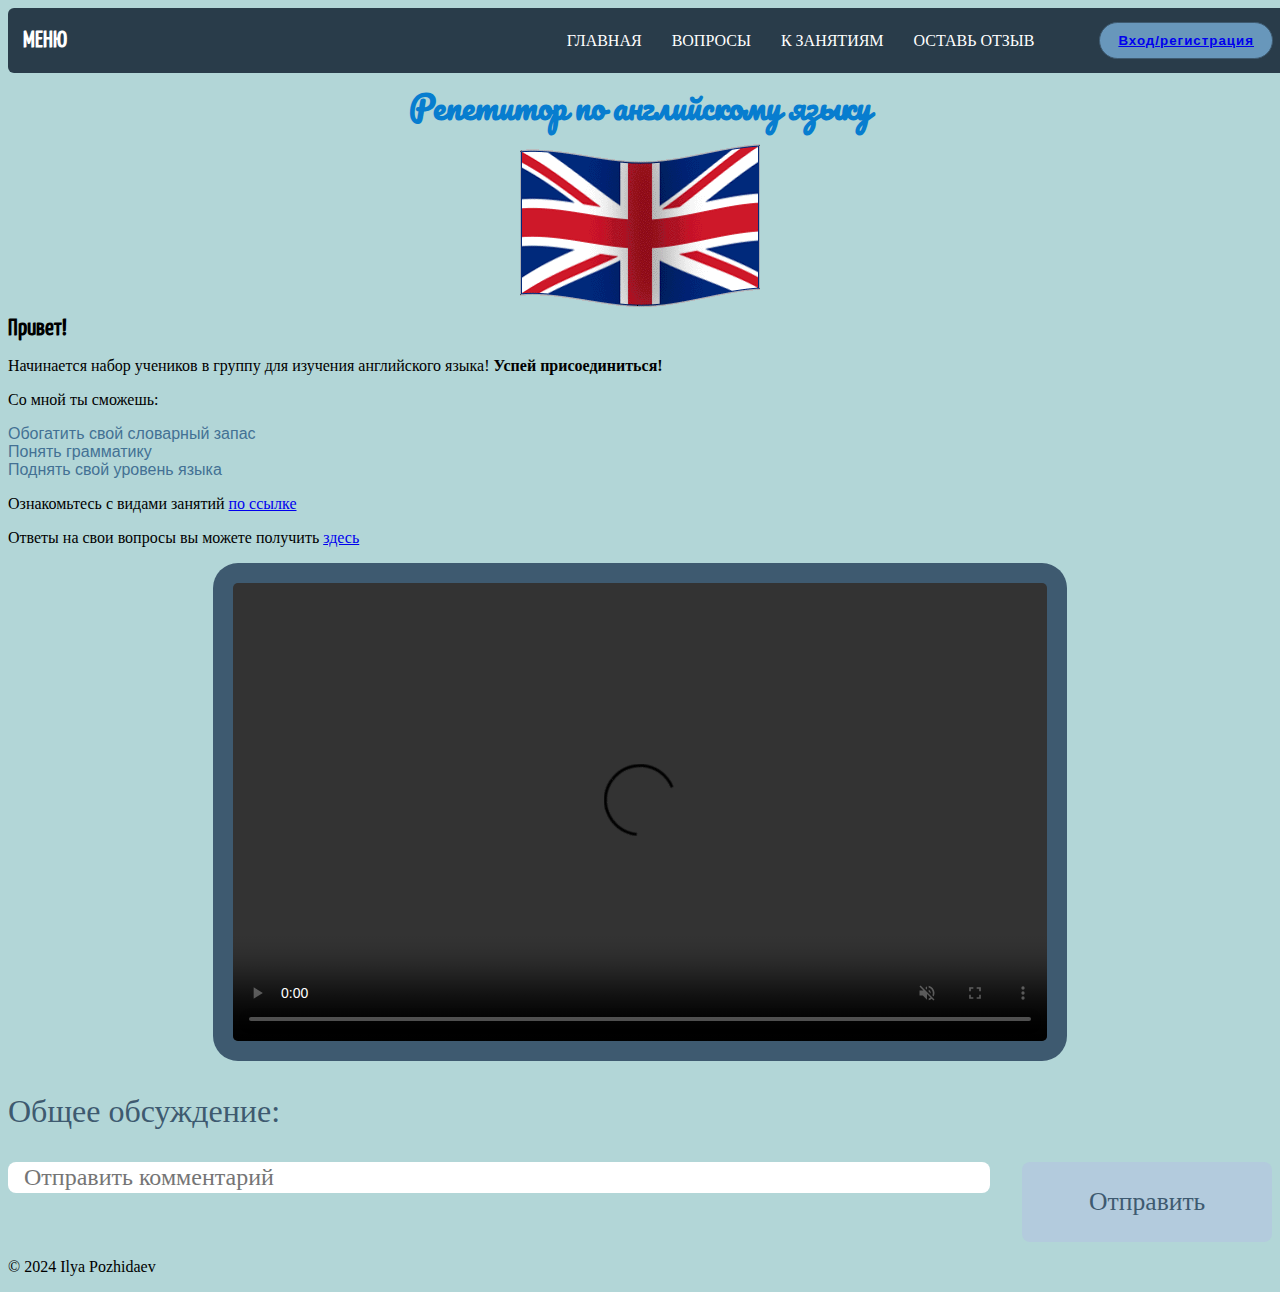
==== index.html @ fbf78a42 "Initial commit" ====
﻿<!DOCTYPE html>
<html>

<head>
  <meta charset="utf-8">
  <meta name="viewport" content="width=device-width">
  <title>Tutor Site</title>
  <link href="style.css" rel="stylesheet" type="text/css" />
  <style>
  body {
    background-color: #b2d6d7;
  }
  </style>
</head>

<body>
	
  <div class="navbar">
  <div class="logo">
    <h2>МЕНЮ</h2>
  </div>
  <ul class="links">
    <li><a href="index.html">Главная</a></li>
    <li><a href="qa.html">Вопросы</a></li>
    <li><a href="join.html">К занятиям</a></li>
    <li><a href="feedback.html">Оставь отзыв</a></li>
  </ul>
  <div class="right"><button><a id="login" href="auth.html">Вход/регистрация</a></button></div>
  <div class="toggle">
    <div class="line1"></div>
    <div class="line2"></div>
    <div class="line3"></div>
  </div>
</div>
<br>
<br>
<br>

  <p id="welcome" style="color:#077DCF;text-align:right;"></p>
  <h1 style="color:#077DCF;text-align:center;"> Репетитор по английскому языку </h1>
  <img style="display: block;
    margin-left: auto;
    margin-right: auto;" 
    src="Animated-Flag-United-Kingdom.gif" class="center">
  <div>
    <h2>Привет!</h2>
    <p>Начинается набор учеников в группу для изучения английского языка! 
      <strong>Успей присоединиться!</strong>
    </p>  
    <p>Со мной ты сможешь:</p>
    <ul>
      <li>Обогатить свой словарный запас</li>
      <li>Понять грамматику</li>
      <li>Поднять свой уровень языка</li>
    </ul>
    <p>Ознакомьтесь с видами занятий <a href="join.html">по ссылке</a></p>
    <p>Ответы на свои вопросы вы можете получить <a href="qa.html">здесь</a></p>
    <video style="display: block;
      margin-left: auto;
      margin-right: auto;
      border-radius: 25px;
      background: #3e5a70;
	  max-width: 100%;
	  height: auto;
      padding: 20px;"  width="854" height="480" autoplay controls muted>
      <source src="The English Language.mp4" type="video/mp4">
    </video>
  </div>
  <div class="container">
      <p class="msg">Общее обсуждение:</p>
      <form id="msgForm" class="msgForm">
          <input type="text" placeholder="Отправить комментарий" class="input" id="inputBox" />
          <input type="submit" class="btn" value="Отправить">
      </form>
      <div id="messages" class="messages"></div>
  </div>
  <footer>
    <p>© 2024 Ilya Pozhidaev</p>
  </footer>
  <script src="script.js"></script>
</body>

</html>
---- style.css ----
@import url('https://fonts.googleapis.com/css?family=Pacifico');
@font-face {
    font-family: 'Yanone-Kaffeesatz';
    src: url('YanoneKaffeesatz-Regular.woff'); 
}
@keyframes example {
  from {opacity: 0%;}}
  to {opacity: 100%;}}
}
html {
  height: 100%;
  width: 100%;
  animation-name: example;
  animation-duration: 4s;
}

body {
  animation-name: example;
  animation-duration: 4s;
}


h1 {
  color: navy;
  margin-left: 20px;
  font-family: Pacifico;
}

h2 {
  font-family: Yanone-Kaffeesatz;
}

ul {
  color: #437194;
  font-family: 'Comic Sans MS', cursive, sans-serif;
}


@import url("https://fonts.googleapis.com/css?family=Lacquer|Nunito&display=swap");
@import url("https://fonts.googleapis.com/css?family=Nunito&display=swap");


* {
  box-sizing: border-box;
  transition: 0.4s ease all;
}
h1,
h2,
h3,
h4,
h5,
h6 {
  margin: 0;
}
ul {
  padding: 0;
  margin: 0;
}
.navbar {
  background: #293c4a;
  color: #fff;
  position: fixed;
  border-radius: 6px;
  padding: 15px;
  width: 100%;
  height: 65px;
  display: flex;
  align-items: center;
  z-index:2;
}
.navbar .logo {
  cursor: pointer;
  font-family: "Lacquer";
}
.navbar ul.links {
  font-family: "Nunito";
  margin-left: auto;
  margin-right: 50px;
  list-style: none;
  display: flex;
  align-items: center;
  transition: 0.4s ease all, 0s ease background;
}
.navbar ul.links li {
  text-transform: uppercase;
  padding: 0 15px;
  height: 65px;
  display: flex;
  justify-content: center;
  align-items: center;
  transition: 0.4s ease all, 0s ease margin;
}
.navbar ul.links li a {
  text-decoration: none;
  color: #fff;
}
.navbar ul.links li:hover {
  background: #6897bb;
  cursor: pointer;
}
.navbar ul.links li:hover a {
  color: #080808;
}
button {
  background: #6897bb;
  outline: none;
  font-weight: bold;
  padding: 10px 18px;
  border-radius: 25px;
  border: 1px solid #3e5a70;
  letter-spacing: 1px;
}
button:hover {
  cursor: pointer;
  transform: scale(1.1);
  color: white;
  background: #222;
  border-color: #000;
}
.content {
  background-size: cover;
  height: calc(100vh - 65px);
  display: flex;
  flex-direction: column;
  justify-content: center;
  align-items: center;
  color: #fff;
}
.content h2 {
  color: #3e5a70;
}
.navbar.sticky {
  position: fixed;
  z-index: 40;
}
.navbar.sticky ~ main {
  position: relative;
  z-index: 20;
  top: 65px;
}
section {
  background: #000;
  color: #3e5a70;
  padding: 20px;
  font-family: "Lacquer";
  font-weight: bold;
  letter-spacing: 0.5px;
}
@media screen and (max-width: 850px) {
  .navbar .right {
    height: 0;
    overflow: hidden;
  }
  .toggle {
    position: absolute;
    top: 32.5px;
    right: 20px;
    z-index: 99;
    transform: translateY(-50%);
    cursor: pointer;
    width: 40px;
    height: 40px;
    display: flex;
    flex-direction: column;
    justify-content: center;
    align-items: center;
  }
  .toggle > * {
    width: 80%;
    height: 2px;
    background: #fff;
    margin: 3px 0;
  }
  .navbar.collapsed .toggle .line1 {
    transform: rotate(-45deg) translate(-4px, 5px);
  }
  .navbar.collapsed .toggle .line2 {
    opacity: 0;
  }
  .navbar.collapsed .toggle .line3 {
    transform: rotate(45deg) translate(-5px, -6px);
  }
  .navbar.collapsed .logo {
    position: absolute;
    z-index: 44;
  }
  .navbar .links {
    position: fixed;
    background: #080808;
    font-family: "Nunito";
    z-index: 40;
    top: 0;
    left: -100%;
    flex-direction: column;
    width: 45vw;
    height: 100vh;
  }
  .navbar .links li:first-child {
    margin-top: 80px;
  }
  .navbar.collapsed .links {
    left: 0;
  }
  .navbar.collapsed .links a {
    color: #fff;
  }
  .navbar.collapsed .links li {
    width: 100%;
  }
  .navbar.collapsed .links li:hover a {
    color: #080808;
  }
  .navbar.collapsed .right {
    position: fixed;
    font-family: "Nunito";
    width: 45vw;
    text-align: center;
    height: auto;
    bottom: 40px;
    left: 22.5vw;
    transform: translateX(-50%);
    z-index: 45;
  }
  .navbar.collapsed ~ main {
    filter: blur(1px);
    opacity: 0.8;
  }
  .navbar.sticky {
    position: fixed;
    z-index: 40;
  }
}

input:required:invalid {
  border-color: red;
}

textarea:required:invalid {
  border-color: red;
}

.msg{
color:#3e5a70;
font-size: 2rem;
font-family: 'Sedgwick Ave Display', cursive;
max-width: 100%;
height: auto;
}
.msgCtn{
margin: 1rem 0;
color: #3e5a70;
padding: 1rem 1rem;
background-color: #b3cbdd;
border-radius: 6px;
font-size: 1.5rem;
font-family: 'Sedgwick Ave Display', cursive;
word-break: break-all;
max-width: 100%;
height: auto;
}
.msgForm{
display:flex;
flex-direction:row;
max-width: 100%;
height: auto;
}
.input{
height: 100%;
flex: 4;
margin-right: 2rem;
border:none;
border-radius: .5rem;
padding: 2px 1rem;
font-size: 1.5rem;
font-family: 'Sedgwick Ave Display', cursive;
background-color:#ffffff;
}
.input:focus{
background-color:#ffffff;
}
.btn{
height:5rem;
flex: 1;
display:flex;
justify-content:center;
align-items:center;
border-radius: .5rem;
background-color:#b3cbdd;
color: #3e5a70;
border:none;
font-size: 1.6rem;
font-family: 'Sedgwick Ave Display', cursive;
}
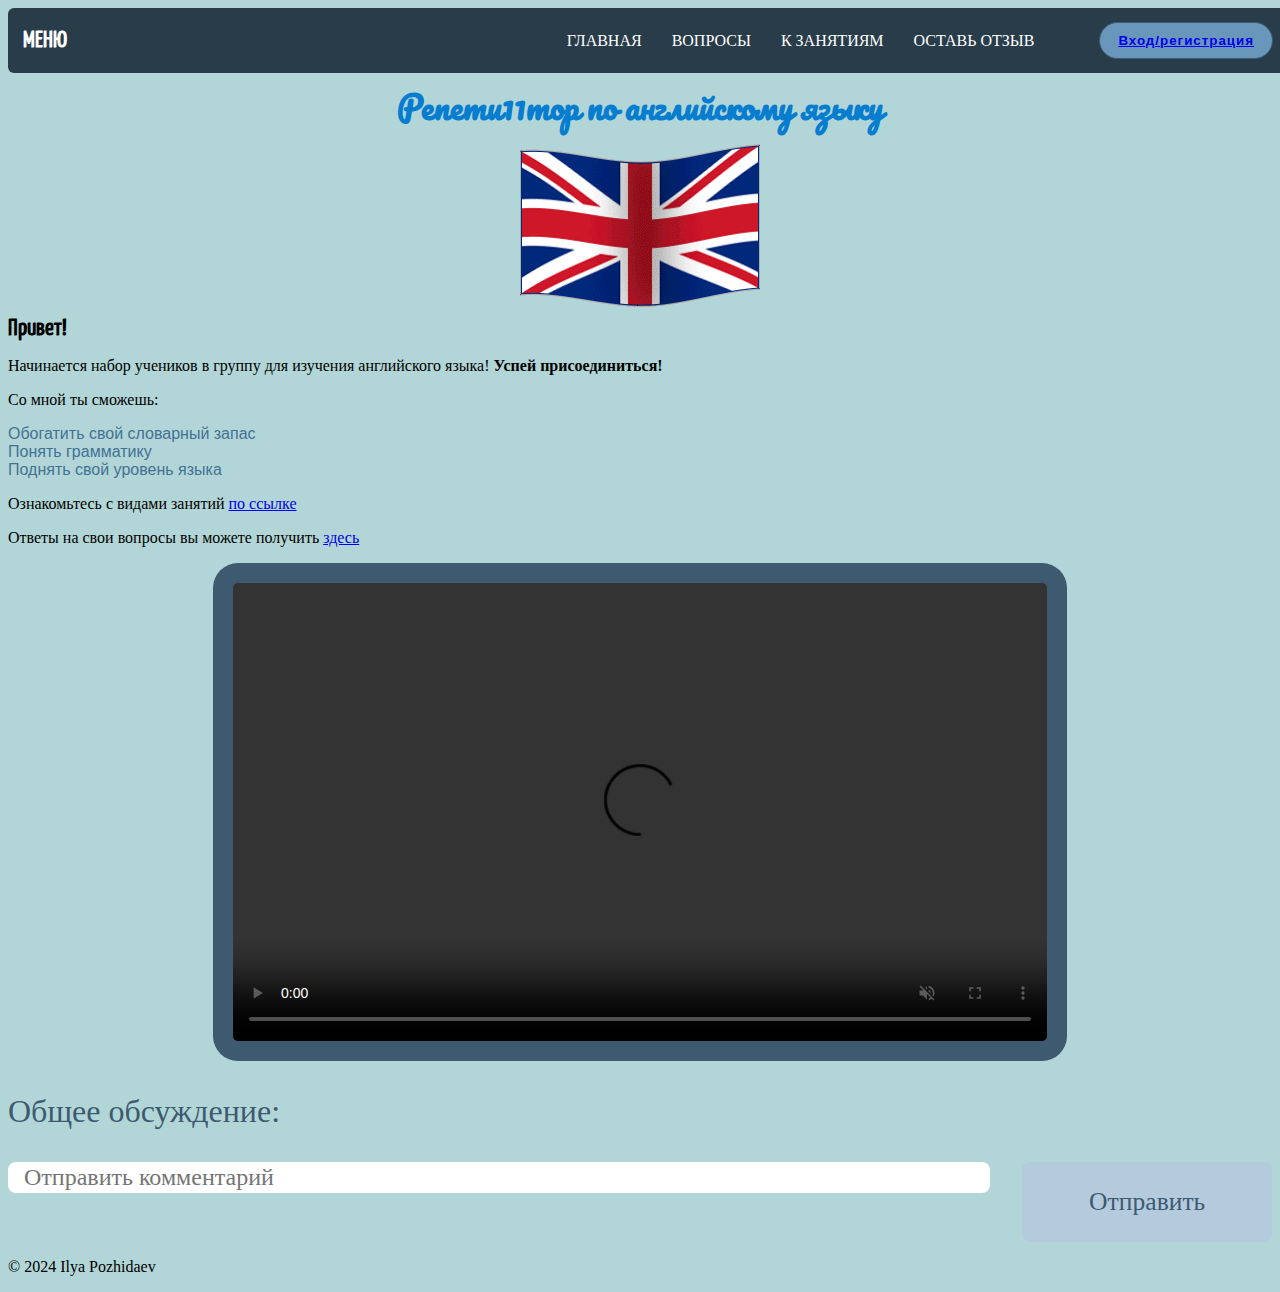
==== commit e56169fa: "Update index.html" ====
--- a/index.html
+++ b/index.html
@@ -37,7 +37,7 @@
 <br>
 
   <p id="welcome" style="color:#077DCF;text-align:right;"></p>
-  <h1 style="color:#077DCF;text-align:center;"> Репетитор по английскому языку </h1>
+  <h1 style="color:#077DCF;text-align:center;"> Репети11тор по английскому языку </h1>
   <img style="display: block;
     margin-left: auto;
     margin-right: auto;" 
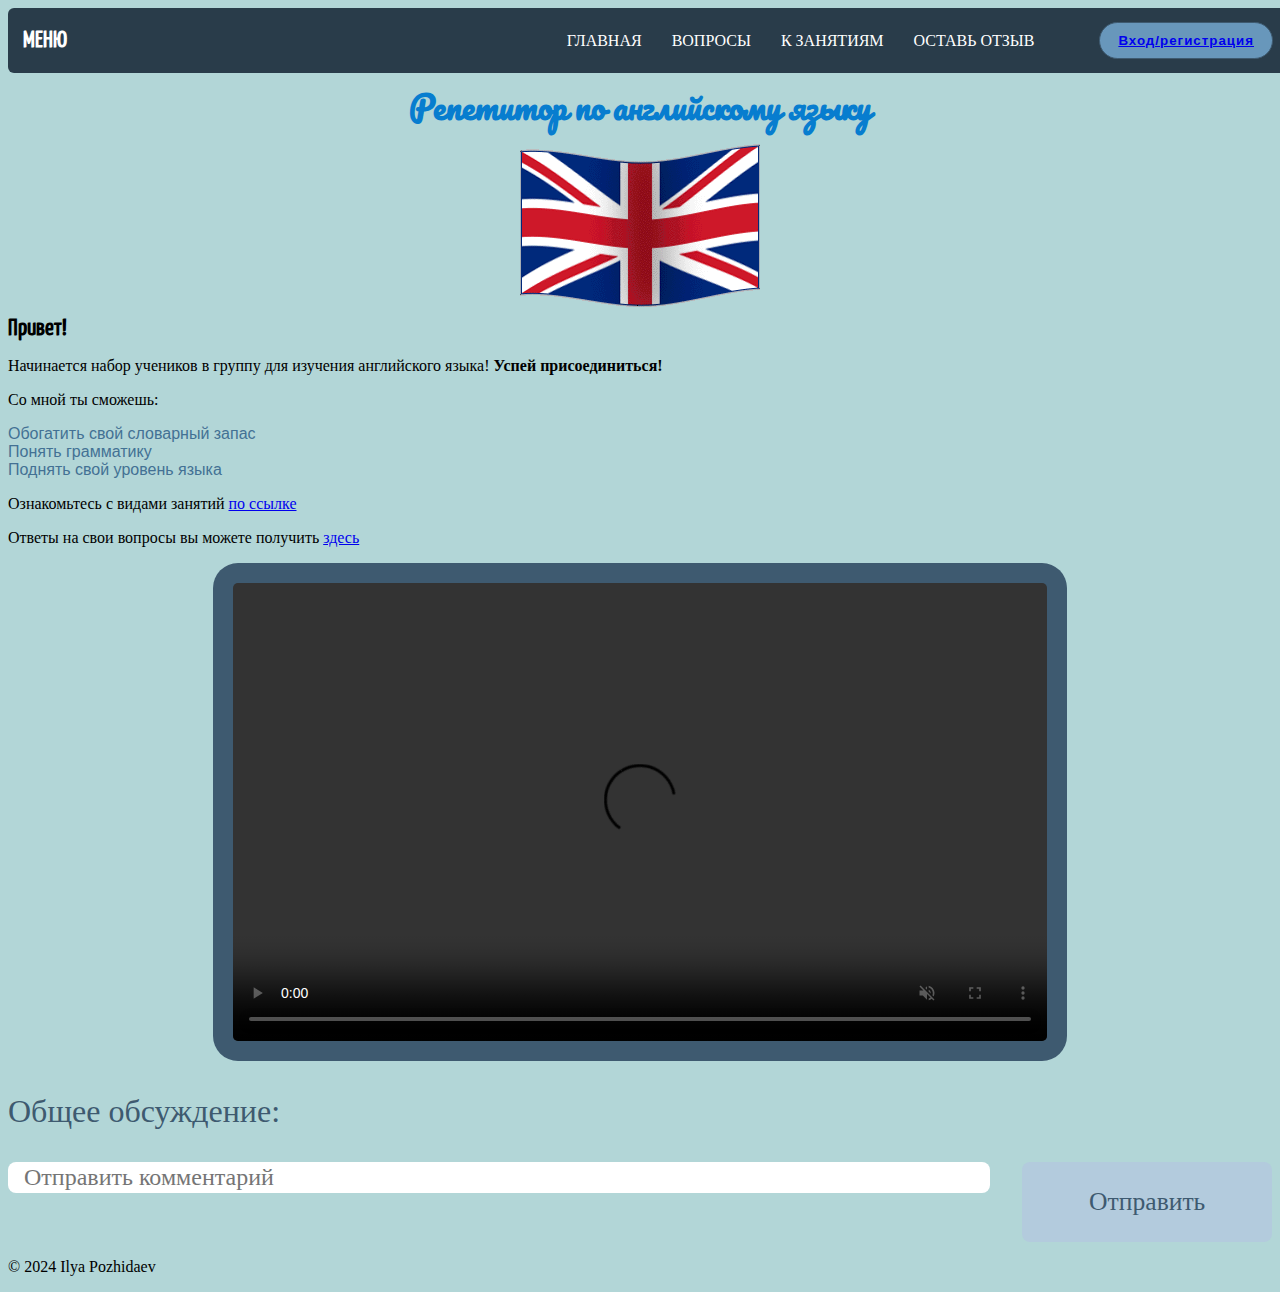
==== commit 3844927f: "Update index.html" ====
--- a/index.html
+++ b/index.html
@@ -37,7 +37,7 @@
 <br>
 
   <p id="welcome" style="color:#077DCF;text-align:right;"></p>
-  <h1 style="color:#077DCF;text-align:center;"> Репети11тор по английскому языку </h1>
+  <h1 style="color:#077DCF;text-align:center;"> Репетитор по английскому языку </h1>
   <img style="display: block;
     margin-left: auto;
     margin-right: auto;" 
